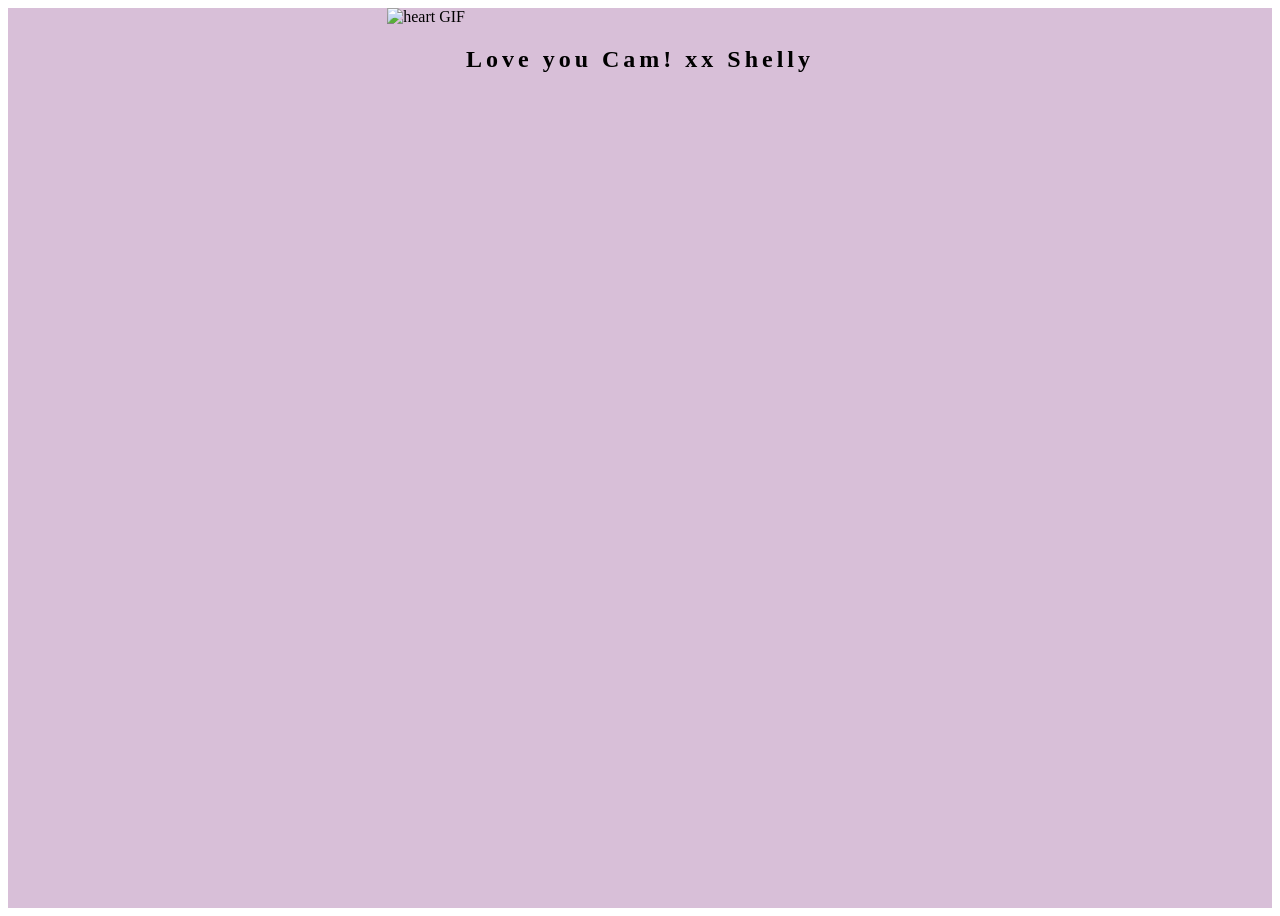
==== index.html @ 2001ee0e "initial commit of html page" ====
<!DOCTYPE html>
<html>
    <head>
		<title>Valentine's Message</title>
		<meta charset="utf-8" />
		<meta name="viewport" content="width=device-width, initial-scale=1, user-scalable=no" />
		<link rel="stylesheet" href="css/main.css" />
    </head>

<body>
    <div class="container">

        <div class="snowflakes" aria-hidden="true">
            <div class="snowflake">
            ♥
            </div>
            <div class="snowflake">
            ♡
            </div>
            <div class="snowflake">
            ♥
            </div>
            <div class="snowflake">
            ♡
            </div>
            <div class="snowflake">
            ♥
            </div>
            <div class="snowflake">
            ♡
            </div>
            <div class="snowflake">
            ♥
            </div>
            <div class="snowflake">
            ♡
            </div>
            <div class="snowflake">
            ♥
            </div>
            <div class="snowflake">
            ♡
            </div>
          </div>
          
    <img src="images/heart_animated.gif" alt="heart GIF" class="center">
    
    <h2>Love you Cam! xx Shelly</h2>
    </div>
    
</body>

</html>
---- css/main.css ----
.center {
  display: block;
  margin-left: auto;
  margin-right: auto;
  width: 40%;
}

h2 {
  font-family: "Brush Script MT", cursive;
  font-size: px;
  text-align: center;
  letter-spacing: 4px;
}

.container {
  width: 100%;
  height: 100vh;
  justify-content: center;
  align-items: center;
  flex-direction: column;
  background-color: thistle;
}

/* customizable snowflake styling */
.snowflake {
  color: red;
  font-size: 4em;
  font-family: Arial;
  text-shadow: 0 0 1px #000;
}

@-webkit-keyframes snowflakes-fall {
  0% {
    top: -10%;
  }
  100% {
    top: 100%;
  }
}
@-webkit-keyframes snowflakes-shake {
  0% {
    -webkit-transform: translateX(0px);
    transform: translateX(0px);
  }
  50% {
    -webkit-transform: translateX(80px);
    transform: translateX(80px);
  }
  100% {
    -webkit-transform: translateX(0px);
    transform: translateX(0px);
  }
}
@keyframes snowflakes-fall {
  0% {
    top: -10%;
  }
  100% {
    top: 100%;
  }
}
@keyframes snowflakes-shake {
  0% {
    transform: translateX(0px);
  }
  50% {
    transform: translateX(80px);
  }
  100% {
    transform: translateX(0px);
  }
}

.snowflake {
  position: fixed;
  top: -10%;
  z-index: 9999;
  -webkit-user-select: none;
  -moz-user-select: none;
  -ms-user-select: none;
  user-select: none;
  cursor: default;
  -webkit-animation-name: snowflakes-fall, snowflakes-shake;
  -webkit-animation-duration: 10s, 3s;
  -webkit-animation-timing-function: linear, ease-in-out;
  -webkit-animation-iteration-count: infinite, infinite;
  -webkit-animation-play-state: running, running;
  animation-name: snowflakes-fall, snowflakes-shake;
  animation-duration: 10s, 3s;
  animation-timing-function: linear, ease-in-out;
  animation-iteration-count: infinite, infinite;
  animation-play-state: running, running;
}

.snowflake:nth-of-type(0) {
  left: 1%;
  -webkit-animation-delay: 0s, 0s;
  animation-delay: 0s, 0s;
}
.snowflake:nth-of-type(1) {
  left: 10%;
  -webkit-animation-delay: 1s, 1s;
  animation-delay: 1s, 1s;
}
.snowflake:nth-of-type(2) {
  left: 20%;
  -webkit-animation-delay: 6s, 0.5s;
  animation-delay: 6s, 0.5s;
}
.snowflake:nth-of-type(3) {
  left: 30%;
  -webkit-animation-delay: 4s, 2s;
  animation-delay: 4s, 2s;
}
.snowflake:nth-of-type(4) {
  left: 40%;
  -webkit-animation-delay: 2s, 2s;
  animation-delay: 2s, 2s;
}
.snowflake:nth-of-type(5) {
  left: 50%;
  -webkit-animation-delay: 8s, 3s;
  animation-delay: 8s, 3s;
}
.snowflake:nth-of-type(6) {
  left: 60%;
  -webkit-animation-delay: 6s, 2s;
  animation-delay: 6s, 2s;
}
.snowflake:nth-of-type(7) {
  left: 70%;
  -webkit-animation-delay: 2.5s, 1s;
  animation-delay: 2.5s, 1s;
}
.snowflake:nth-of-type(8) {
  left: 80%;
  -webkit-animation-delay: 1s, 0s;
  animation-delay: 1s, 0s;
}
.snowflake:nth-of-type(9) {
  left: 90%;
  -webkit-animation-delay: 3s, 1.5s;
  animation-delay: 3s, 1.5s;
}
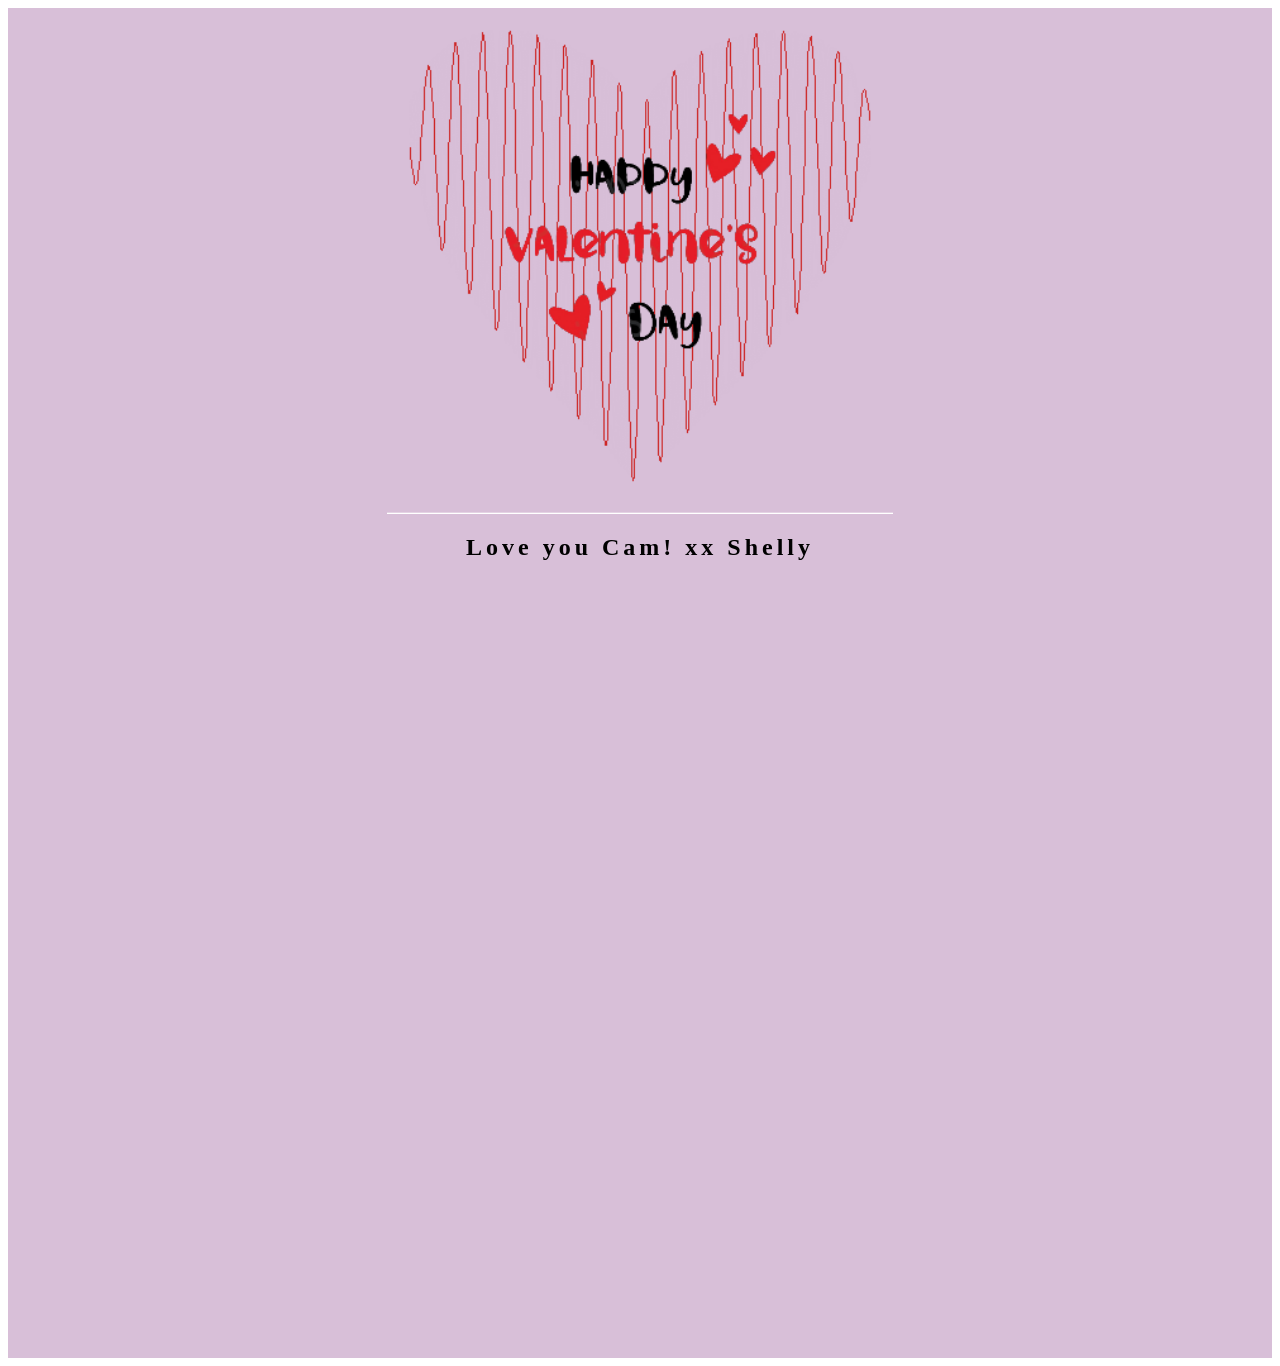
==== commit 5766d687: "fixes container size" ====
--- a/index.html
+++ b/index.html
@@ -43,9 +43,10 @@
             </div>
           </div>
           
-    <img src="images/heart_animated.gif" alt="heart GIF" class="center">
+      <img src="images/heart_animated.gif" alt="heart GIF" class="center">
     
-    <h2>Love you Cam! xx Shelly</h2>
+      <h2>Love you Cam! xx Shelly</h2>
+    
     </div>
     
 </body>
--- a/css/main.css
+++ b/css/main.css
@@ -14,7 +14,7 @@
 
 .container {
   width: 100%;
-  height: 100vh;
+  height: 150vh;
   justify-content: center;
   align-items: center;
   flex-direction: column;
